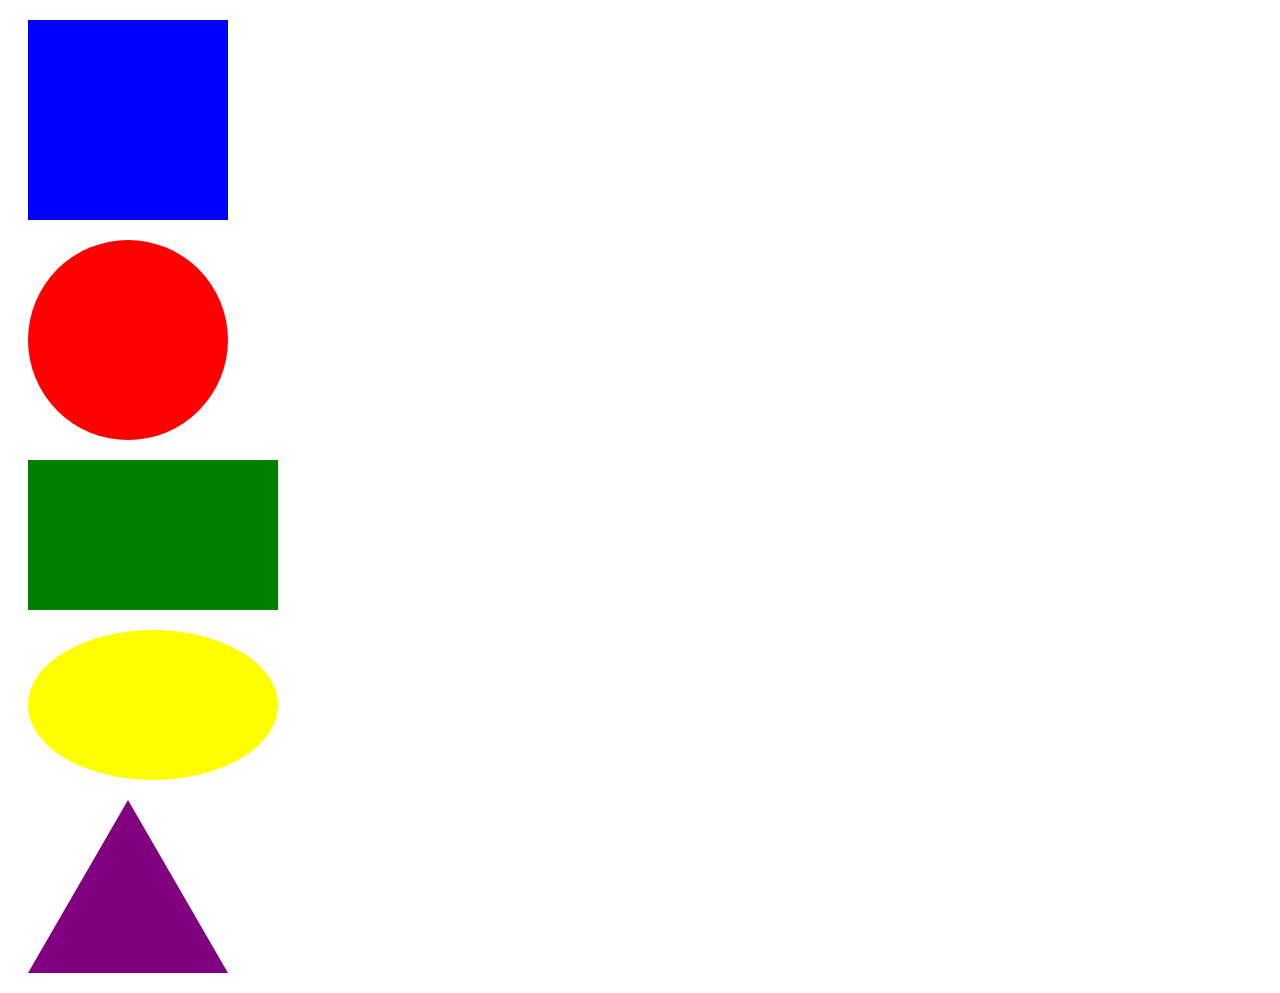
==== MEDIA_HOME_WORK/index.html @ 798ce409 "first commit" ====
<!DOCTYPE html>
<html lang="en">
<head>
    <meta charset="UTF-8">
    <meta name="viewport" content="width=device-width, initial-scale=1.0">
    <link rel="stylesheet" href="stye.css">
    <title>media_homework</title>
</head>
<body>
    <p></p>
    <div class="figure one" ></div>
    <div class="figure two" ></div>
    <div class="figure three" ></div>
    <div class="figure four" ></div>
    <div class="figure five" ></div>
</body>
</html>
---- MEDIA_HOME_WORK/stye.css ----
.figure {
    width: 200px;
    height: 200px;
    margin: 20px;
  }

  .one {
    background-color: blue;
  }
  .two {
    width: 200px;
    height: 200px;
    background-color: red;
    border-radius: 50%;
  }
  .three {
    background-color: green;
    width: 250px;
    height: 150px;
  }
  .four {
    background-color: yellow;
    width: 250px;
    height: 150px;
    border-radius: 50%;
  }
  .five {
    width: 0;
    height: 0;
    border-left: 100px solid transparent;
    border-right: 100px solid transparent;
    border-bottom: 173.2px solid purple;
  }
  
 
  @media (max-width: 1200px) {
    .one {
        width: 200px;
    height: 200px;
    background-color: red;
    border-radius: 50%;
    }
    .two {
        background-color: green;
    width: 250px;
    height: 150px;
    }
    .three {
        background-color: yellow;
    width: 250px;
    height: 150px;
    border-radius: 50%;
    }
    .four {
        width: 0;
    height: 0;
    border-left: 100px solid transparent;
    border-right: 100px solid transparent;
    border-bottom: 173.2px solid purple;
    }
    .five {
        background-color: blue;
    }
  }
  
 
  @media (max-width: 883px) {
    .one {
        background-color: green;
    width: 250px;
    height: 150px;
    }
    .two {
        background-color: yellow;
    width: 250px;
    height: 150px;
    border-radius: 50%;
    }
    .three {
        width: 0;
    height: 0;
    border-left: 100px solid transparent;
    border-right: 100px solid transparent;
    border-bottom: 170px solid purple;
    }
    .four {
        background-color: blue;
    }
    .five {
        width: 200px;
    height: 200px;
    background-color: red;
    border-radius: 50%;
    }
  }
  
  
  @media (max-width: 540px) {
    .one {
        background-color: yellow;
    width: 250px;
    height: 150px;
    border-radius: 50%;
    }
    .two {
        width: 0;
    height: 0;
    border-left: 100px solid transparent;
    border-right: 100px solid transparent;
    border-bottom: 173.2px solid purple;
    }
    .three {
        background-color: blue;
    }
    .four {
        width: 200px;
    height: 200px;
    background-color: red;
    border-radius: 50%;
    }
    .five {
        background-color: green;
    width: 250px;
    height: 150px;
    }
  }
  
  
  @media (max-width: 320px) {
    .one {
        width: 0;
    height: 0;
    border-left: 100px solid transparent;
    border-right: 100px solid transparent;
    border-bottom: 173.2px solid purple;
    }
    .two {
        background-color: yellow;
    width: 250px;
    height: 150px;
    border-radius: 50%;
    }
    .three {
        background-color: green;
    width: 250px;
    height: 150px;
    }
    .four {
        width: 200px;
    height: 200px;
    background-color: red;
    border-radius: 50%;
    }
    .five {
        background-color: blue;
    }
  }
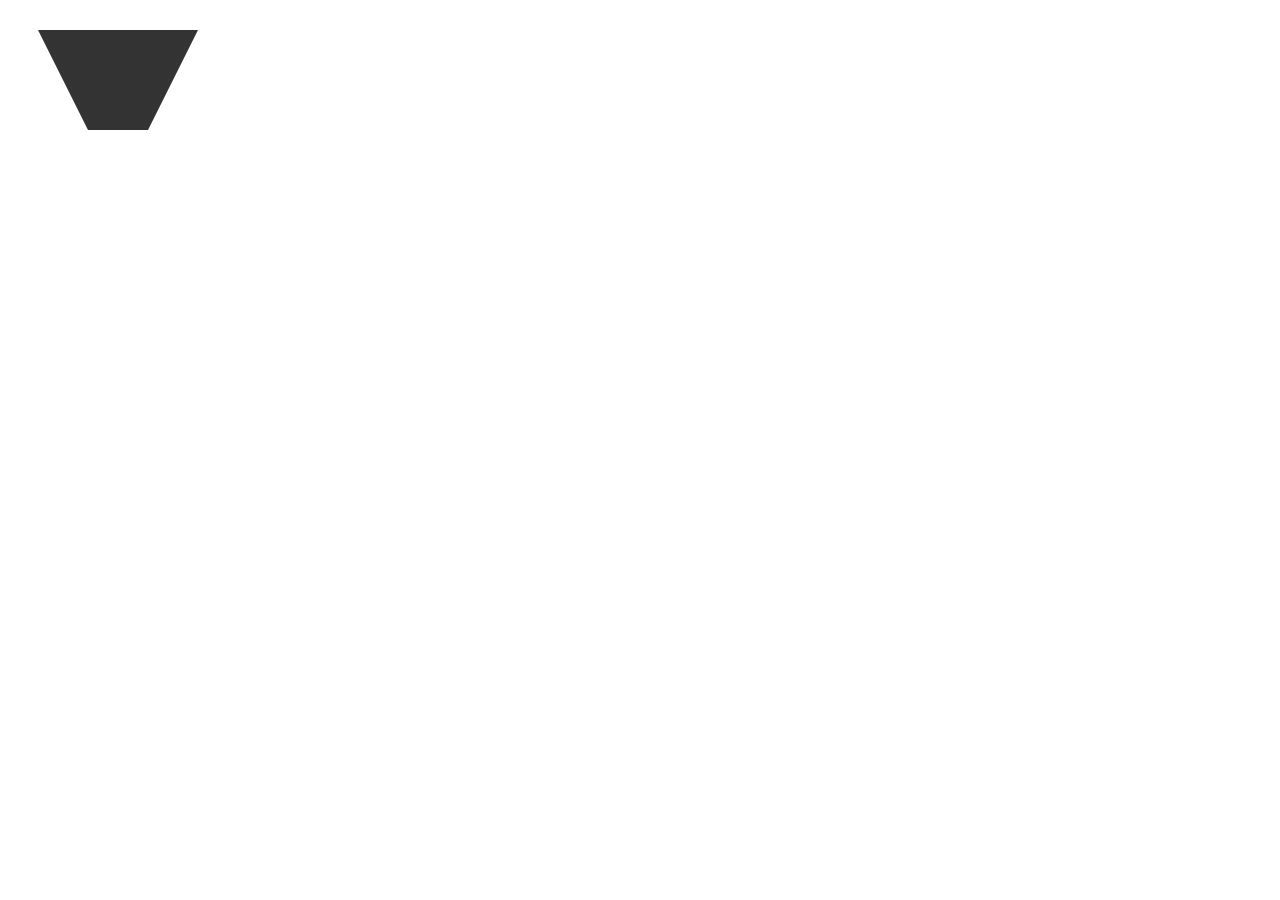
==== commit f41b3eb2: "first commmit" ====
--- a/MEDIA_HOME_WORK/index.html
+++ b/MEDIA_HOME_WORK/index.html
@@ -9,9 +9,5 @@
 <body>
     <p></p>
     <div class="figure one" ></div>
-    <div class="figure two" ></div>
-    <div class="figure three" ></div>
-    <div class="figure four" ></div>
-    <div class="figure five" ></div>
 </body>
 </html>--- a/MEDIA_HOME_WORK/stye.css
+++ b/MEDIA_HOME_WORK/stye.css
@@ -1,158 +1,50 @@
 
-.figure {
-    width: 200px;
-    height: 200px;
-    margin: 20px;
+div {
+    margin: 30px;
+    padding: 30px;
+}
+
+@media screen and (max-width:1300px) and (min-width:1200px) {
+.one {
+    height: 0;
+    width: 0;
+    border-left: 50px solid transparent;
+    border-right: 50px solid transparent;
+    border-top: 100px solid #333;
   }
+}  
 
-  .one {
+@media screen and (max-width:1200px) and (min-width:883px) {
+.one {
+    width: 100px;
+    height: 100px;
     background-color: blue;
   }
-  .two {
+    }
+
+@media screen and (max-width:883px) and (min-width:540px) {
+    .one {
+        width: 200px;
+        height: 100px;
+        background-color: rgb(172, 31, 6);
+      }
+    }
+
+@media screen and (max-width:540px) and (min-width:320px) {
+.one {
     width: 200px;
-    height: 200px;
-    background-color: red;
+    height: 100px;
+    background-color: orange;
     border-radius: 50%;
   }
-  .three {
-    background-color: green;
-    width: 250px;
-    height: 150px;
-  }
-  .four {
-    background-color: yellow;
-    width: 250px;
-    height: 150px;
-    border-radius: 50%;
-  }
-  .five {
-    width: 0;
-    height: 0;
-    border-left: 100px solid transparent;
-    border-right: 100px solid transparent;
-    border-bottom: 173.2px solid purple;
-  }
-  
- 
-  @media (max-width: 1200px) {
+    }
+
+@media screen and (max-width:320px) and (min-width:0px) {
     .one {
-        width: 200px;
-    height: 200px;
-    background-color: red;
-    border-radius: 50%;
+        width: 100px;
+        height: 100px;
+        background-color: blue;
+        border-radius: 50%;
+      }
     }
-    .two {
-        background-color: green;
-    width: 250px;
-    height: 150px;
-    }
-    .three {
-        background-color: yellow;
-    width: 250px;
-    height: 150px;
-    border-radius: 50%;
-    }
-    .four {
-        width: 0;
-    height: 0;
-    border-left: 100px solid transparent;
-    border-right: 100px solid transparent;
-    border-bottom: 173.2px solid purple;
-    }
-    .five {
-        background-color: blue;
-    }
-  }
-  
- 
-  @media (max-width: 883px) {
-    .one {
-        background-color: green;
-    width: 250px;
-    height: 150px;
-    }
-    .two {
-        background-color: yellow;
-    width: 250px;
-    height: 150px;
-    border-radius: 50%;
-    }
-    .three {
-        width: 0;
-    height: 0;
-    border-left: 100px solid transparent;
-    border-right: 100px solid transparent;
-    border-bottom: 170px solid purple;
-    }
-    .four {
-        background-color: blue;
-    }
-    .five {
-        width: 200px;
-    height: 200px;
-    background-color: red;
-    border-radius: 50%;
-    }
-  }
-  
-  
-  @media (max-width: 540px) {
-    .one {
-        background-color: yellow;
-    width: 250px;
-    height: 150px;
-    border-radius: 50%;
-    }
-    .two {
-        width: 0;
-    height: 0;
-    border-left: 100px solid transparent;
-    border-right: 100px solid transparent;
-    border-bottom: 173.2px solid purple;
-    }
-    .three {
-        background-color: blue;
-    }
-    .four {
-        width: 200px;
-    height: 200px;
-    background-color: red;
-    border-radius: 50%;
-    }
-    .five {
-        background-color: green;
-    width: 250px;
-    height: 150px;
-    }
-  }
-  
-  
-  @media (max-width: 320px) {
-    .one {
-        width: 0;
-    height: 0;
-    border-left: 100px solid transparent;
-    border-right: 100px solid transparent;
-    border-bottom: 173.2px solid purple;
-    }
-    .two {
-        background-color: yellow;
-    width: 250px;
-    height: 150px;
-    border-radius: 50%;
-    }
-    .three {
-        background-color: green;
-    width: 250px;
-    height: 150px;
-    }
-    .four {
-        width: 200px;
-    height: 200px;
-    background-color: red;
-    border-radius: 50%;
-    }
-    .five {
-        background-color: blue;
-    }
-  }+
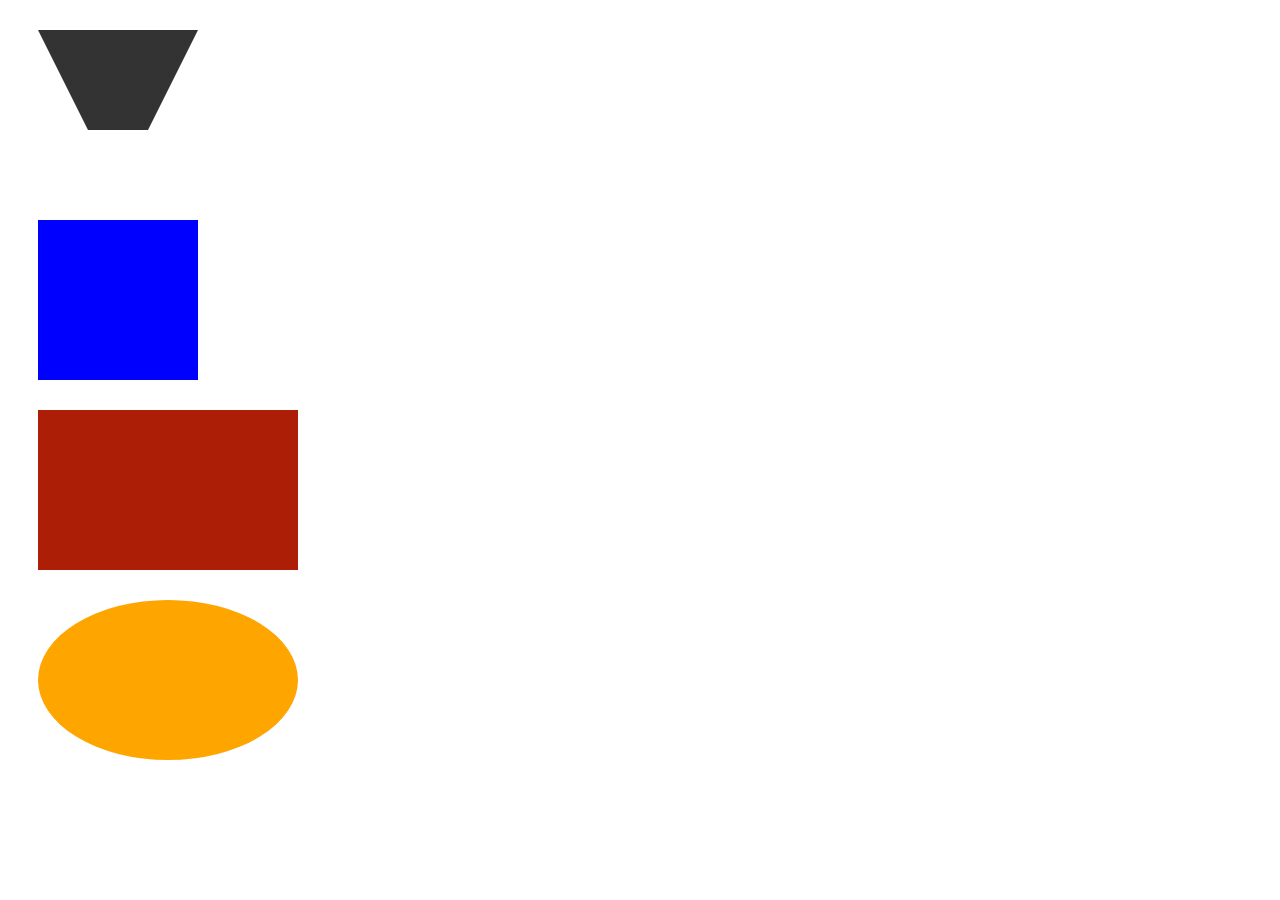
==== commit 3baa26b3: "first commit" ====
--- a/MEDIA_HOME_WORK/index.html
+++ b/MEDIA_HOME_WORK/index.html
@@ -9,5 +9,9 @@
 <body>
     <p></p>
     <div class="figure one" ></div>
+    <div class="figure two" ></div>
+    <div class="figure three" ></div>
+    <div class="figure four" ></div>
+    <div class="figure five" ></div>
 </body>
 </html>--- a/MEDIA_HOME_WORK/stye.css
+++ b/MEDIA_HOME_WORK/stye.css
@@ -12,16 +12,14 @@
     border-right: 50px solid transparent;
     border-top: 100px solid #333;
   }
-}  
-
+    }  
 @media screen and (max-width:1200px) and (min-width:883px) {
 .one {
     width: 100px;
     height: 100px;
-    background-color: blue;
+    background-color: rgb(170, 8, 2);
   }
     }
-
 @media screen and (max-width:883px) and (min-width:540px) {
     .one {
         width: 200px;
@@ -29,7 +27,6 @@
         background-color: rgb(172, 31, 6);
       }
     }
-
 @media screen and (max-width:540px) and (min-width:320px) {
 .one {
     width: 200px;
@@ -38,13 +35,130 @@
     border-radius: 50%;
   }
     }
-
 @media screen and (max-width:320px) and (min-width:0px) {
     .one {
+    width: 100px;
+    height: 100px;
+    background-color: blue;
+    border-radius: 50%;
+      }
+    }
+
+@media screen and (max-width:1300px) and (min-width:1200px) {
+    .two {
         width: 100px;
         height: 100px;
         background-color: blue;
+      }
+    }
+@media screen and (max-width:1200px) and (min-width:883px) {
+    .two {
+        height: 0;
+        width: 0;
+        border-left: 50px solid transparent;
+        border-right: 50px solid transparent;
+        border-top: 100px solid #333;
+      }
+    }  
+@media screen and (max-width:883px) and (min-width:540px) {
+    .two {
+        width: 200px;
+        height: 100px;
+        background-color: rgb(172, 31, 6);
+      }
+    }
+@media screen and (max-width:540px) and (min-width:320px) {
+    .two {
+        width: 200px;
+        height: 100px;
+        background-color: orange;
         border-radius: 50%;
       }
     }
+@media screen and (max-width:320px) and (min-width:0px) {
+    .two {
+        width: 100px;
+        height: 100px;
+        background-color: blue;
+      }
+    }
 
+@media screen and (max-width:1300px) and (min-width:1200px) {
+    .three {
+        width: 200px;
+        height: 100px;
+        background-color: rgb(172, 31, 6);
+      }
+    }
+@media screen and (max-width:1200px) and (min-width:883px) {
+    .three {
+    width: 200px;
+    height: 100px;
+    background-color: orange;
+    border-radius: 50%;
+  }
+    }
+@media screen and (max-width:883px) and (min-width:540px) {
+    .three {
+        width: 100px;
+        height: 100px;
+        background-color: blue;
+      }
+    }
+@media screen and (max-width:540px) and (min-width:320px) {
+    .three {
+    height: 0;
+    width: 0;
+    border-left: 50px solid transparent;
+    border-right: 50px solid transparent;
+    border-top: 100px solid #333;
+  }
+    }
+@media screen and (max-width:320px) and (min-width:0px) {
+.one {
+    width: 200px;
+    height: 100px;
+    background-color: orange;
+    border-radius: 50%;
+  }
+    }
+
+@media screen and (max-width:1300px) and (min-width:1200px) {
+.four {
+    width: 200px;
+    height: 100px;
+    background-color: orange;
+    border-radius: 50%;
+  }
+    }
+@media screen and (max-width:1200px) and (min-width:883px) {
+.four {
+    width: 100px;
+    height: 100px;
+    background-color: blue;
+    border-radius: 50%;
+      }
+    }
+@media screen and (max-width:883px) and (min-width:540px) {
+.four {
+    height: 0;
+    width: 0;
+    border-left: 50px solid transparent;
+    border-right: 50px solid transparent;
+    border-top: 100px solid #333;
+  }
+    }
+@media screen and (max-width:540px) and (min-width:320px) {
+.four {
+    width: 100px;
+    height: 100px;
+    background-color: rgb(170, 8, 2);
+  }
+    }
+@media screen and (max-width:320px) and (min-width:0px) {
+.four {
+    width: 200px;
+    height: 100px;
+    background-color: rgb(172, 31, 6);
+  }
+    }
